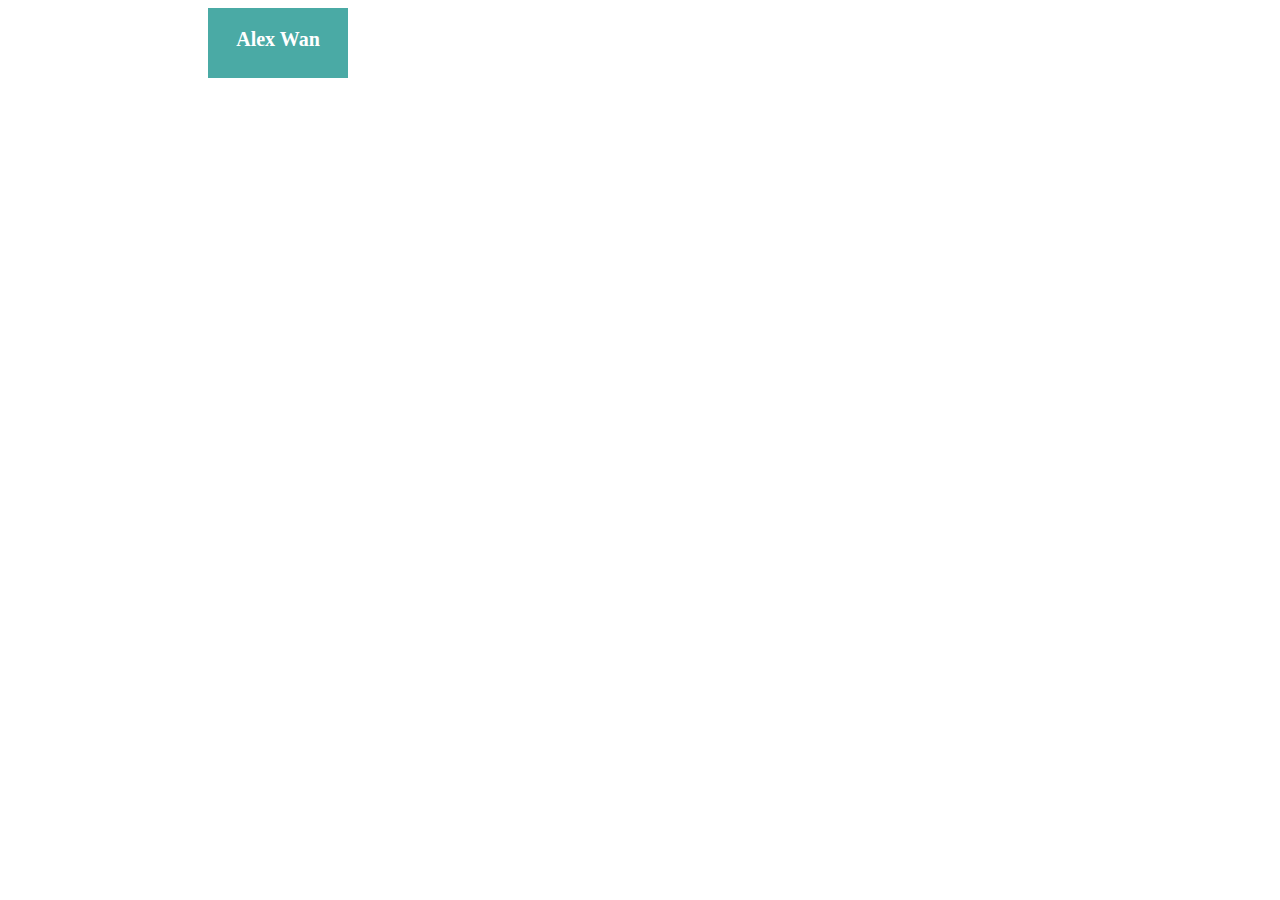
==== contact.html @ ea8ae199 "name" ====
<!DOCTYPE html>
<html lang="en-us">

<head>
    <title>Alex Wan</title>

    <link rel="stylesheet"  href="assets/css/style.css">
</head>


<body>

    <header class="Name">Alex Wan</header>
    <div class="Space"></div>
</body>


</html>
---- assets/css/style.css ----
.Name {
    position: relative;
    font-weight: bold;
    font-size: 20px;
    color: #ffffff;
    font-family: 'Georgia', Times, Times New Roman, serif;
    background-color: #4aaaa5;
    height: 50px;
    width: 100px;
    text-align: center;
    padding: 20px 20px 0px 20px;
    left: 200px;
    border-block-color: #cccccc;
}

.Space {
    background-color: #dddddd;

}
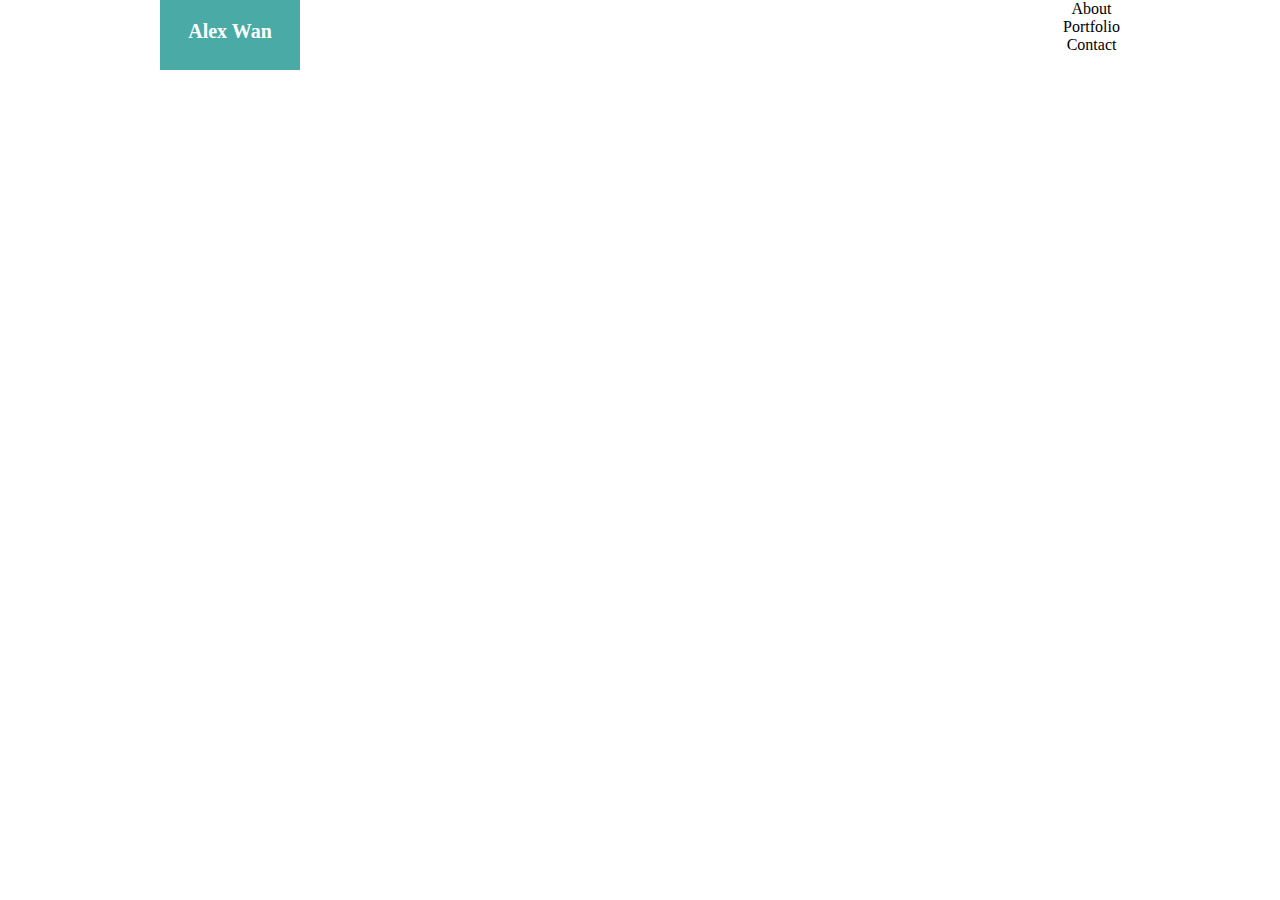
==== commit e732798a: "some fixes" ====
--- a/contact.html
+++ b/contact.html
@@ -4,13 +4,18 @@
 <head>
     <title>Alex Wan</title>
 
-    <link rel="stylesheet"  href="assets/css/style.css">
+    <link rel="stylesheet"  href="assets/css/style.css"> 
 </head>
 
 
 <body>
+    <header class="Name">Alex Wan</header>
 
-    <header class="Name">Alex Wan</header>
+    <nav>
+        <div class="About">About</div>
+        <div class="Portfolio">Portfolio</div>
+        <div class="Contact">Contact</div>
+    </nav>
     <div class="Space"></div>
 </body>
 
--- a/assets/css/style.css
+++ b/assets/css/style.css
@@ -1,6 +1,10 @@
 
+body {
+    margin:auto;
+    width: 960px;
+}
 .Name {
-    position: relative;
+    float:left;
     font-weight: bold;
     font-size: 20px;
     color: #ffffff;
@@ -10,11 +14,19 @@
     width: 100px;
     text-align: center;
     padding: 20px 20px 0px 20px;
-    left: 200px;
-    border-block-color: #cccccc;
+    border: #cccccc;
+}
+
+nav {
+    float: right;
+    text-align: center;
 }
 
 .Space {
     background-color: #dddddd;
-
-}+    clear: both;
+    position: relative;
+    box-sizing: border-box; 
+    top: 96px;
+    width: 960px;
+}
